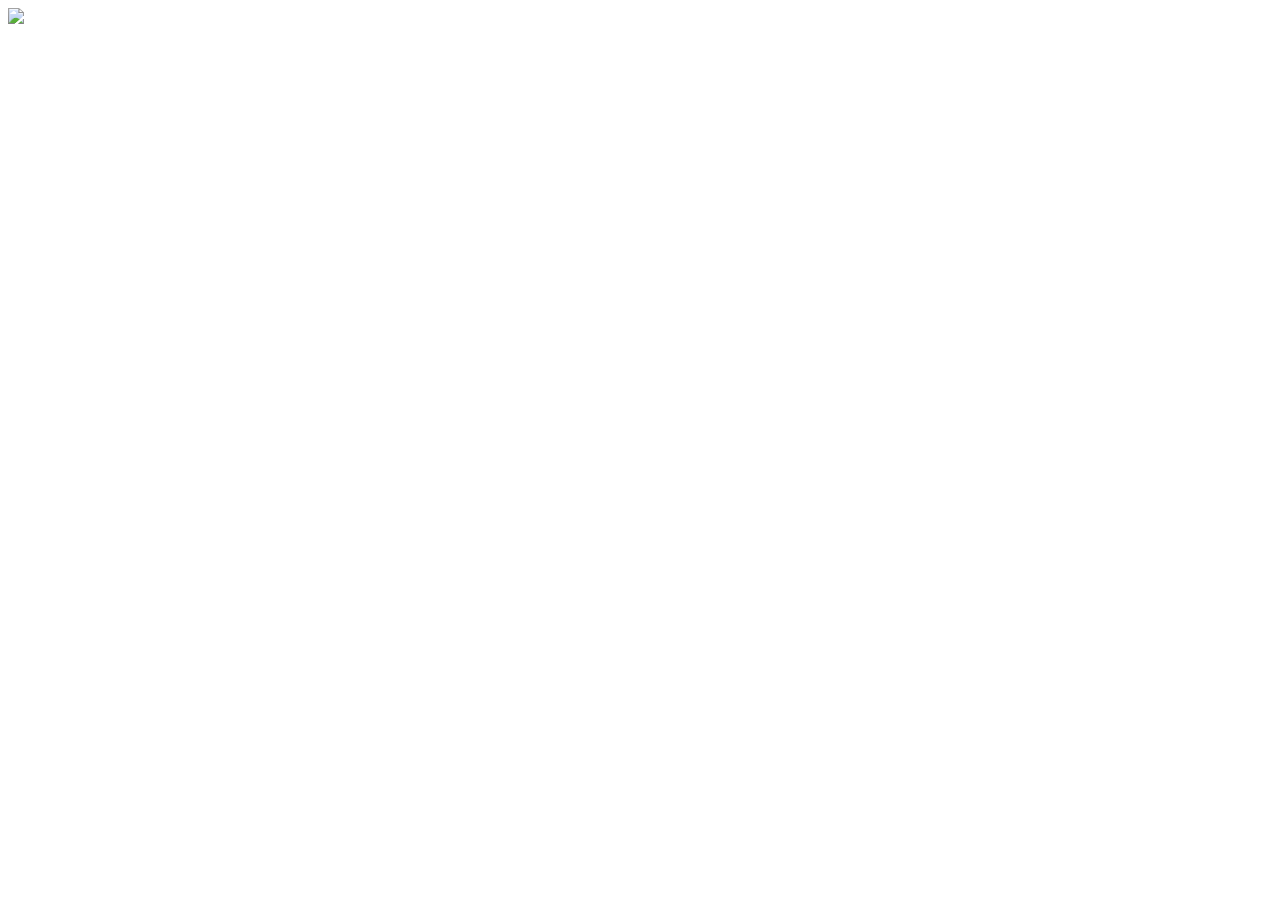
==== index.html @ 68369f40 "Create a Personal Website" ====
<html>
    <head>
    <link rel="stylesheet" href="style.css"/>
    </head>
    <body>
        <img src="https://github.com/hackclub/dinosaurs/raw/master/smart_dinosaur_docs.png">
        
        
    </body>
    
</html>
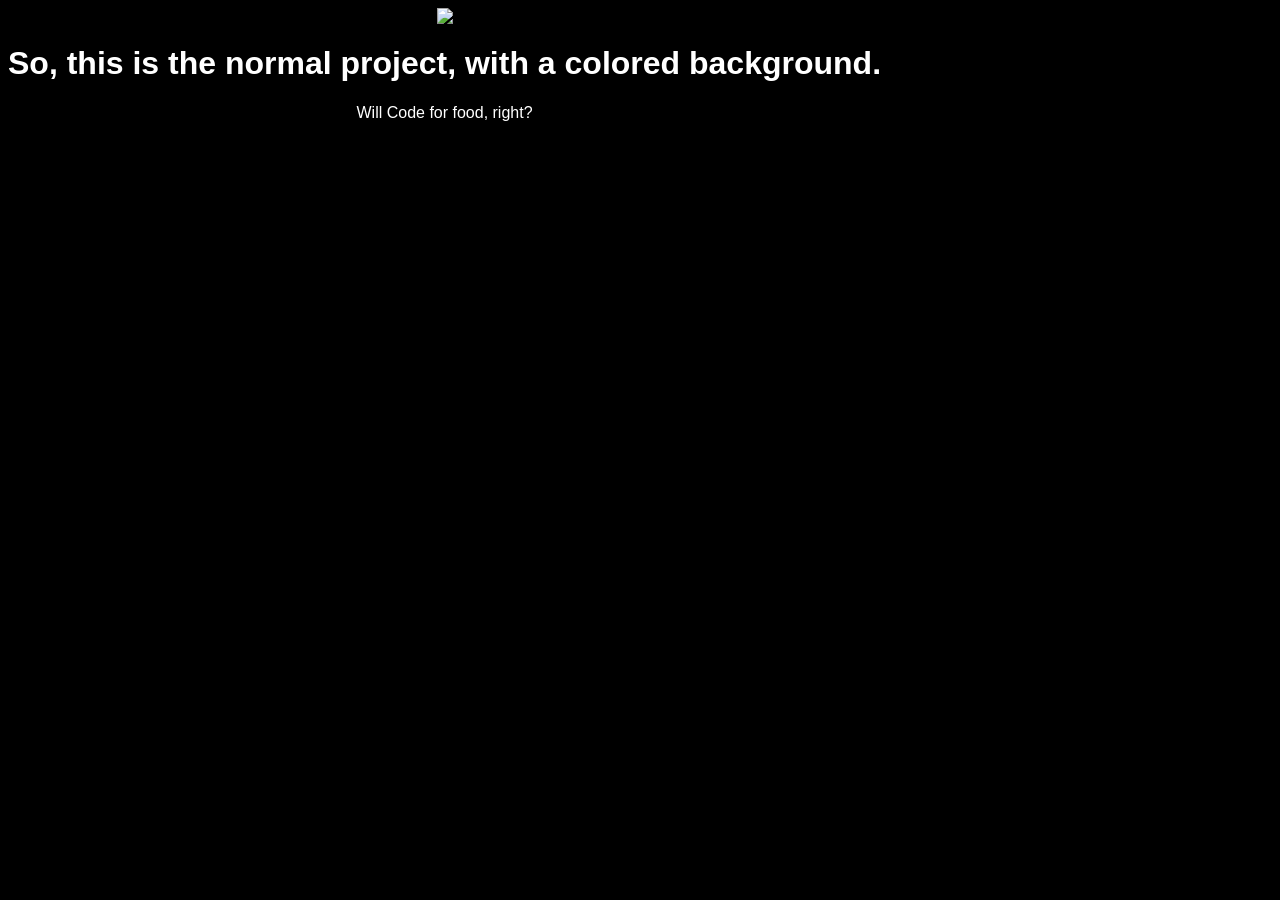
==== commit 0a31f1aa: "Create Dodge Game" ====
--- a/index.html
+++ b/index.html
@@ -2,10 +2,16 @@
     <head>
     <link rel="stylesheet" href="style.css"/>
     </head>
+    
     <body>
-        <img src="https://github.com/hackclub/dinosaurs/raw/master/smart_dinosaur_docs.png">
-        
-        
+        <div id=Dino>
+             <img src="https://github.com/hackclub/dinosaurs/raw/master/smart_dinosaur_docs.png">
+        </div> 
+
+        <h1>So, this is the normal project, with a colored background.</h1>
+       
+        <p> Will Code for food, right?</p>
+        <div id="Button"></div>
     </body>
     
 </html>
--- a/style.css
+++ b/style.css
@@ -0,0 +1,7 @@
+body {
+    background-color: black;
+    text-align: center;
+    font-family: Arial;
+    color: white;
+    position: fixed;
+}
